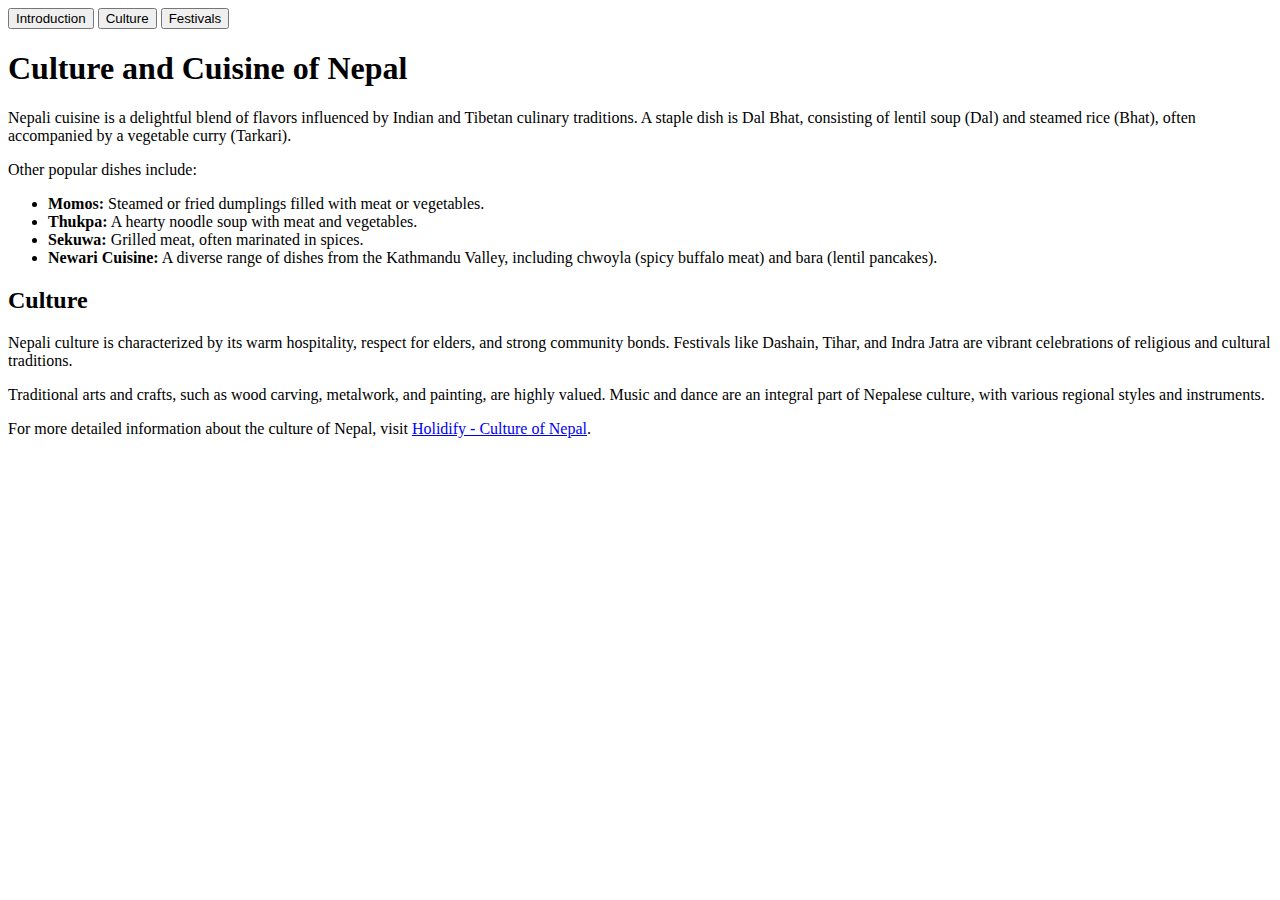
==== culture_and_cuisine.html @ f50efd23 "https://github.com/Nepalisaugat/nepal-culture-website.git" ====
<!DOCTYPE html>
<html lang="en">
<head>
    <meta charset="UTF-8">
    <meta name="viewport" content="width=device-width, initial-scale=1.0">
    <title>Nepal - Culture and Cuisine</title>
    <link rel="stylesheet" href="styles.css">
</head>
<body>
    <nav>
        <button onclick="location.href='index.html'">Introduction</button>
        <button onclick="location.href='culture_and_cuisine.html'">Culture</button>
        <button onclick="location.href='festivals.html'">Festivals</button>
    </nav>
    <header>
        <h1>Culture and Cuisine of Nepal</h1>
        <p>Nepali cuisine is a delightful blend of flavors influenced by Indian and Tibetan culinary traditions. A staple dish is Dal Bhat, consisting of lentil soup (Dal) and steamed rice (Bhat), often accompanied by a vegetable curry (Tarkari).</p>
        <p>Other popular dishes include:</p>
        <ul>
            <li><strong>Momos:</strong> Steamed or fried dumplings filled with meat or vegetables.</li>
            <li><strong>Thukpa:</strong> A hearty noodle soup with meat and vegetables.</li>
            <li><strong>Sekuwa:</strong> Grilled meat, often marinated in spices.</li>
            <li><strong>Newari Cuisine:</strong> A diverse range of dishes from the Kathmandu Valley, including chwoyla (spicy buffalo meat) and bara (lentil pancakes).</li>
        </ul>
        <h2>Culture</h2>
        <p>Nepali culture is characterized by its warm hospitality, respect for elders, and strong community bonds. Festivals like Dashain, Tihar, and Indra Jatra are vibrant celebrations of religious and cultural traditions.</p>
        <p>Traditional arts and crafts, such as wood carving, metalwork, and painting, are highly valued. Music and dance are an integral part of Nepalese culture, with various regional styles and instruments.</p>
        <p>For more detailed information about the culture of Nepal, visit <a href="https://www.holidify.com/pages/culture-of-nepal-862.html" target="_blank">Holidify - Culture of Nepal</a>.</p>
    </header>
</body>
</html>
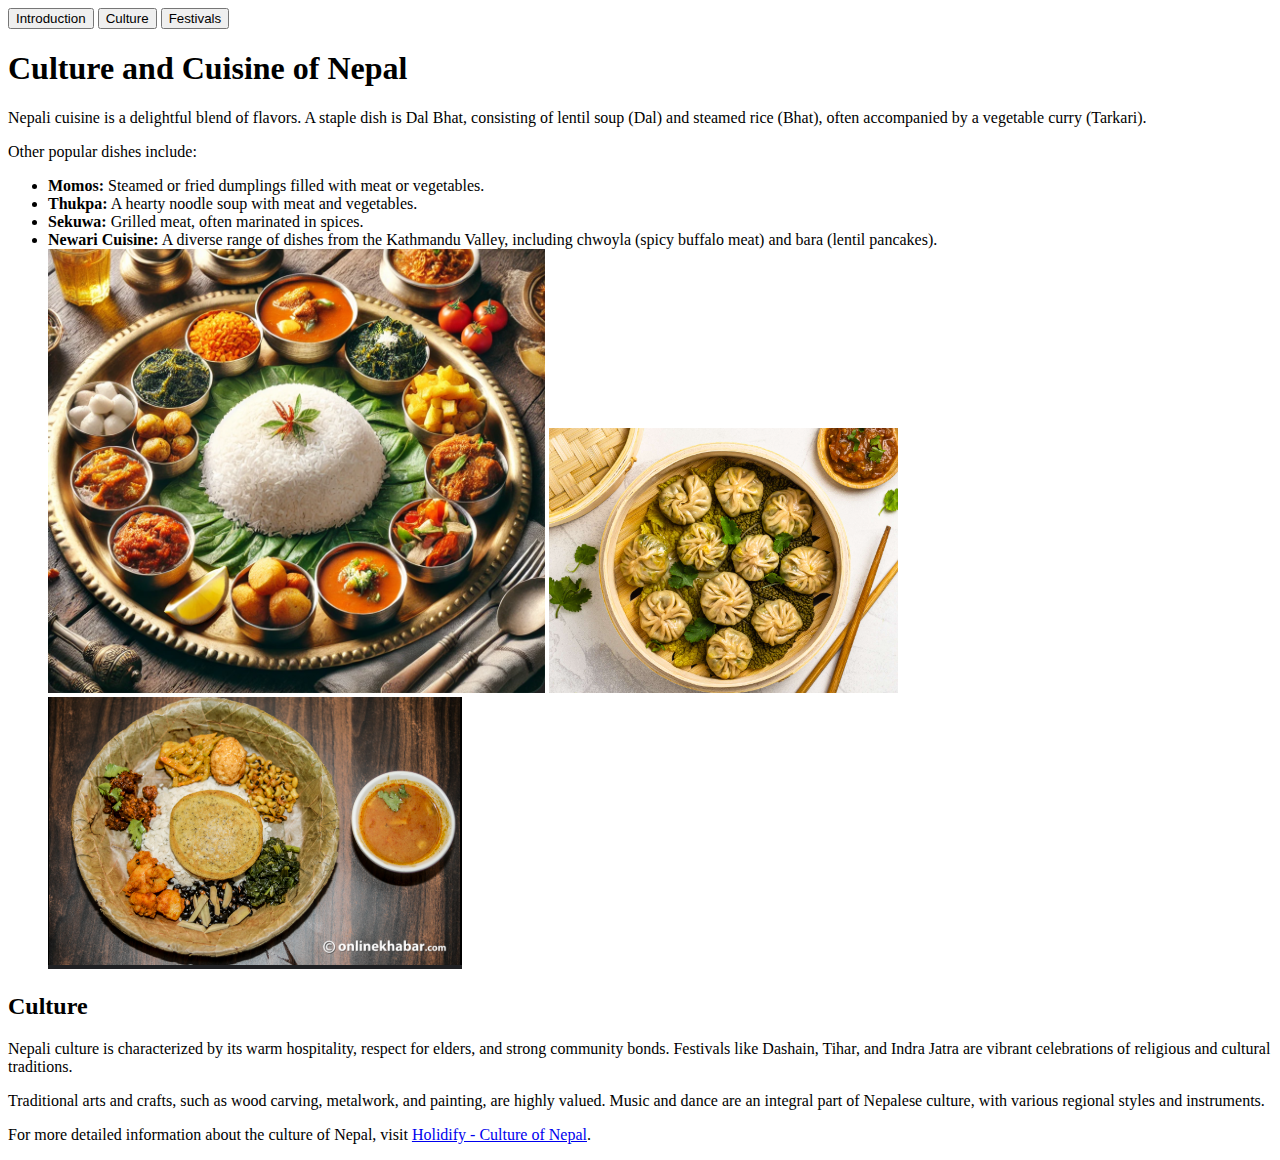
==== commit 04751a0c: "https://github.com/Nepalisaugat/nepal-culture-website.git" ====
--- a/culture_and_cuisine.html
+++ b/culture_and_cuisine.html
@@ -14,13 +14,16 @@
     </nav>
     <header>
         <h1>Culture and Cuisine of Nepal</h1>
-        <p>Nepali cuisine is a delightful blend of flavors influenced by Indian and Tibetan culinary traditions. A staple dish is Dal Bhat, consisting of lentil soup (Dal) and steamed rice (Bhat), often accompanied by a vegetable curry (Tarkari).</p>
+        <p>Nepali cuisine is a delightful blend of flavors. A staple dish is Dal Bhat, consisting of lentil soup (Dal) and steamed rice (Bhat), often accompanied by a vegetable curry (Tarkari).</p>
         <p>Other popular dishes include:</p>
         <ul>
             <li><strong>Momos:</strong> Steamed or fried dumplings filled with meat or vegetables.</li>
             <li><strong>Thukpa:</strong> A hearty noodle soup with meat and vegetables.</li>
             <li><strong>Sekuwa:</strong> Grilled meat, often marinated in spices.</li>
             <li><strong>Newari Cuisine:</strong> A diverse range of dishes from the Kathmandu Valley, including chwoyla (spicy buffalo meat) and bara (lentil pancakes).</li>
+        <img src="Dal bhat.png" alt="Dal bhat">
+        <img src="momos.png" alt="momos">
+        <img src="samaya baji.png" alt="samaya baji">
         </ul>
         <h2>Culture</h2>
         <p>Nepali culture is characterized by its warm hospitality, respect for elders, and strong community bonds. Festivals like Dashain, Tihar, and Indra Jatra are vibrant celebrations of religious and cultural traditions.</p>
